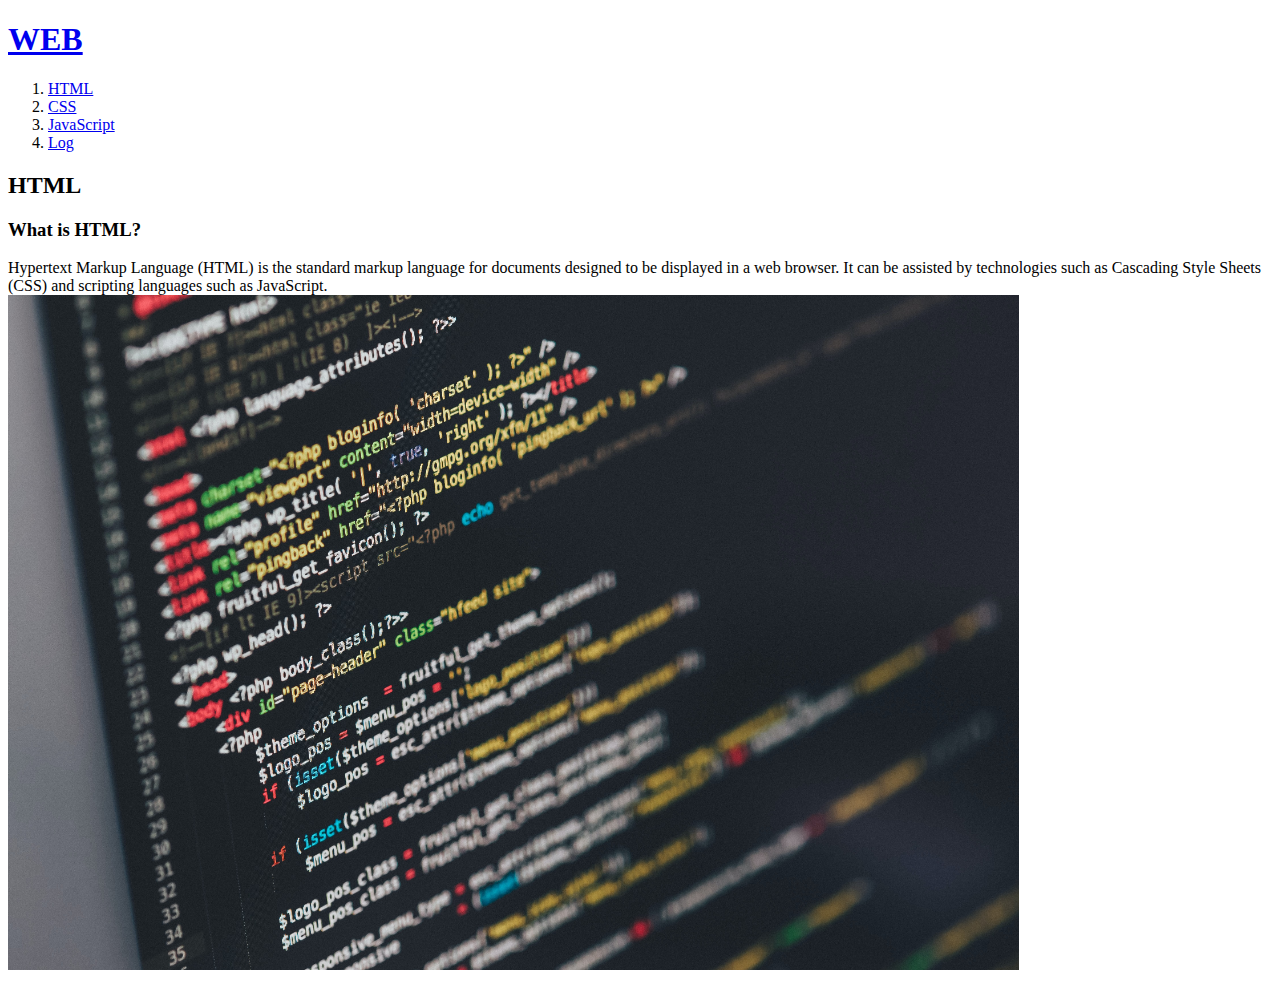
==== 1.html @ 674e51e6 "First version" ====
<!doctype html>
<html>
<head>
<title>WEB1 - HTML</title>
<meta charset="utf-8">
</head>

<body>
<h1><a href="index.html">WEB</a></h1>
<ol>
  <li><a href="1.html">HTML</a></li>
  <li><a href="2.html">CSS</a></li>
  <li><a href="3.html">JavaScript</a></li>
  <li><a href="4.html">Log</a></li>
</ol>

<H2>HTML</h2>
<h3>What is HTML?</h3>
Hypertext Markup Language (HTML) is the standard markup language for documents designed to be displayed in a web browser. It can be assisted by technologies such as Cascading Style Sheets (CSS) and scripting languages such as JavaScript.
<img src="image.jpg" width="80%">
</body>
</html>
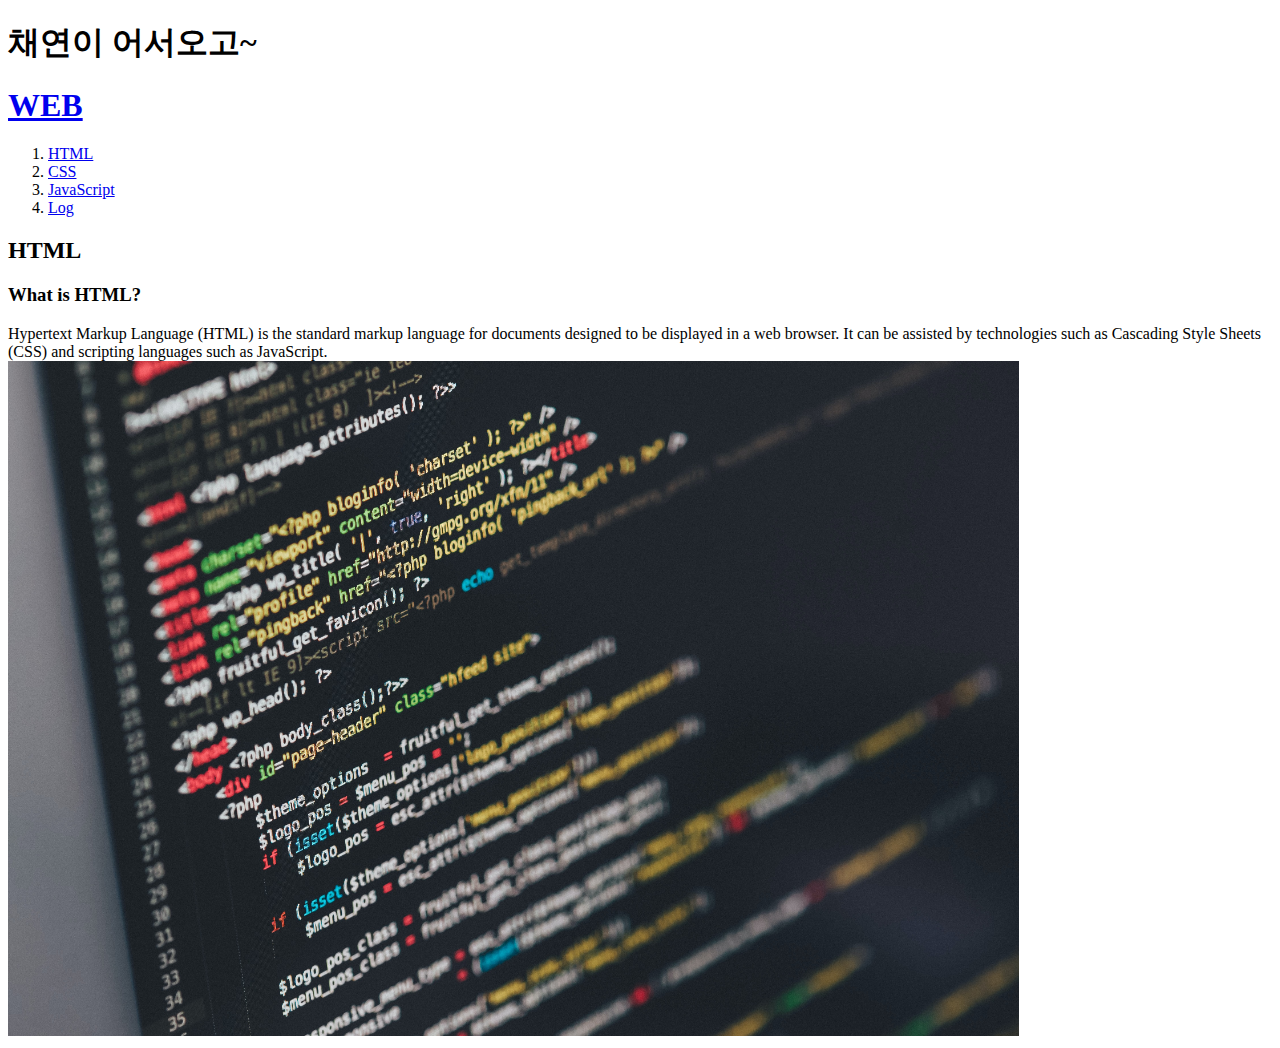
==== commit e633cbcc: "second" ====
--- a/1.html
+++ b/1.html
@@ -6,6 +6,7 @@
 </head>
 
 <body>
+  <H1>채연이 어서오고~</H1>
 <h1><a href="index.html">WEB</a></h1>
 <ol>
   <li><a href="1.html">HTML</a></li>
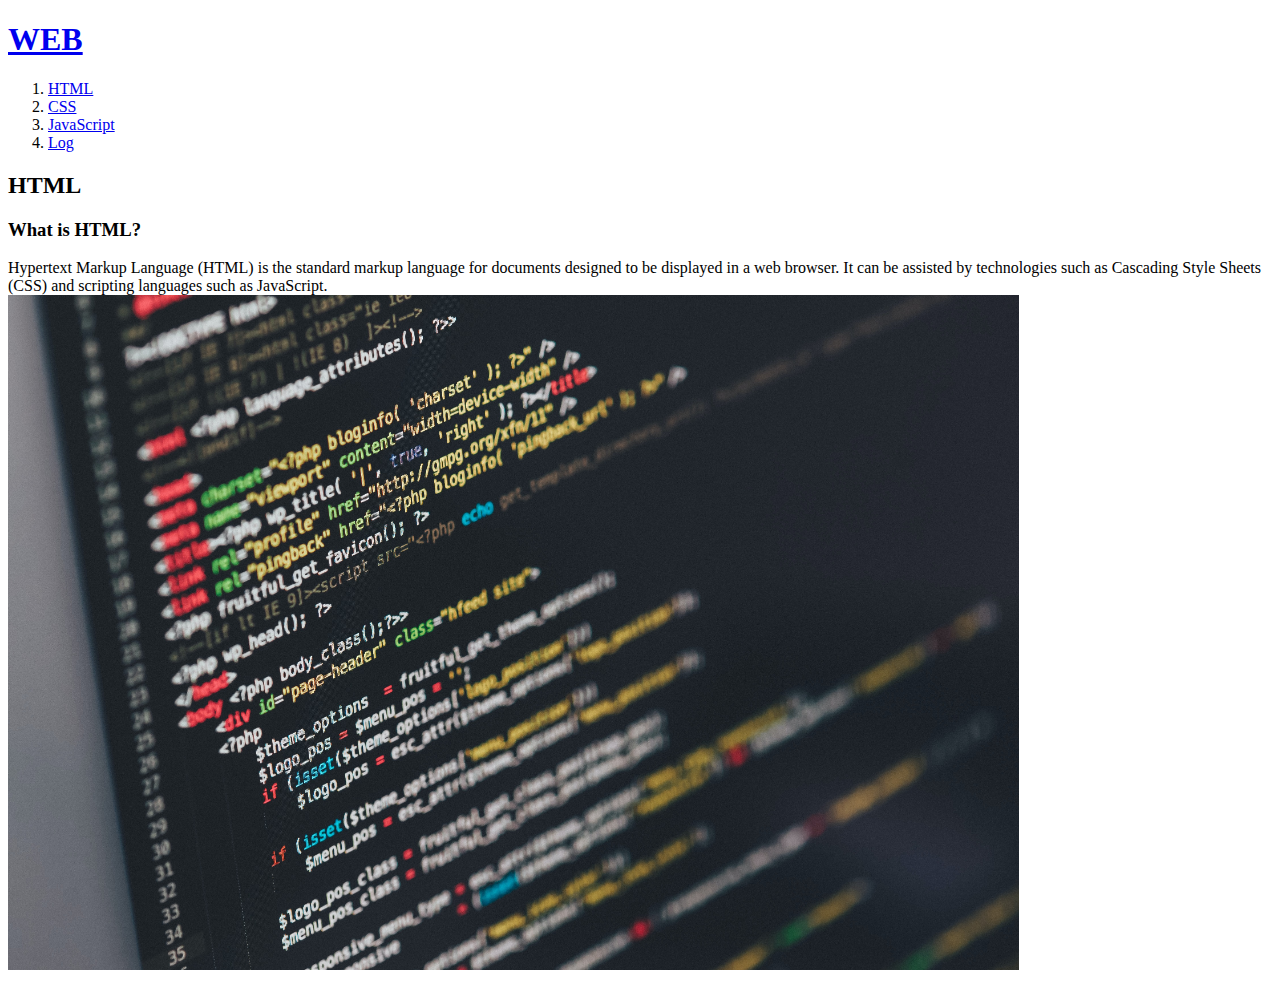
==== commit 57904654: "back server" ====
--- a/1.html
+++ b/1.html
@@ -6,7 +6,7 @@
 </head>
 
 <body>
-  <H1>채연이 어서오고~</H1>
+  
 <h1><a href="index.html">WEB</a></h1>
 <ol>
   <li><a href="1.html">HTML</a></li>
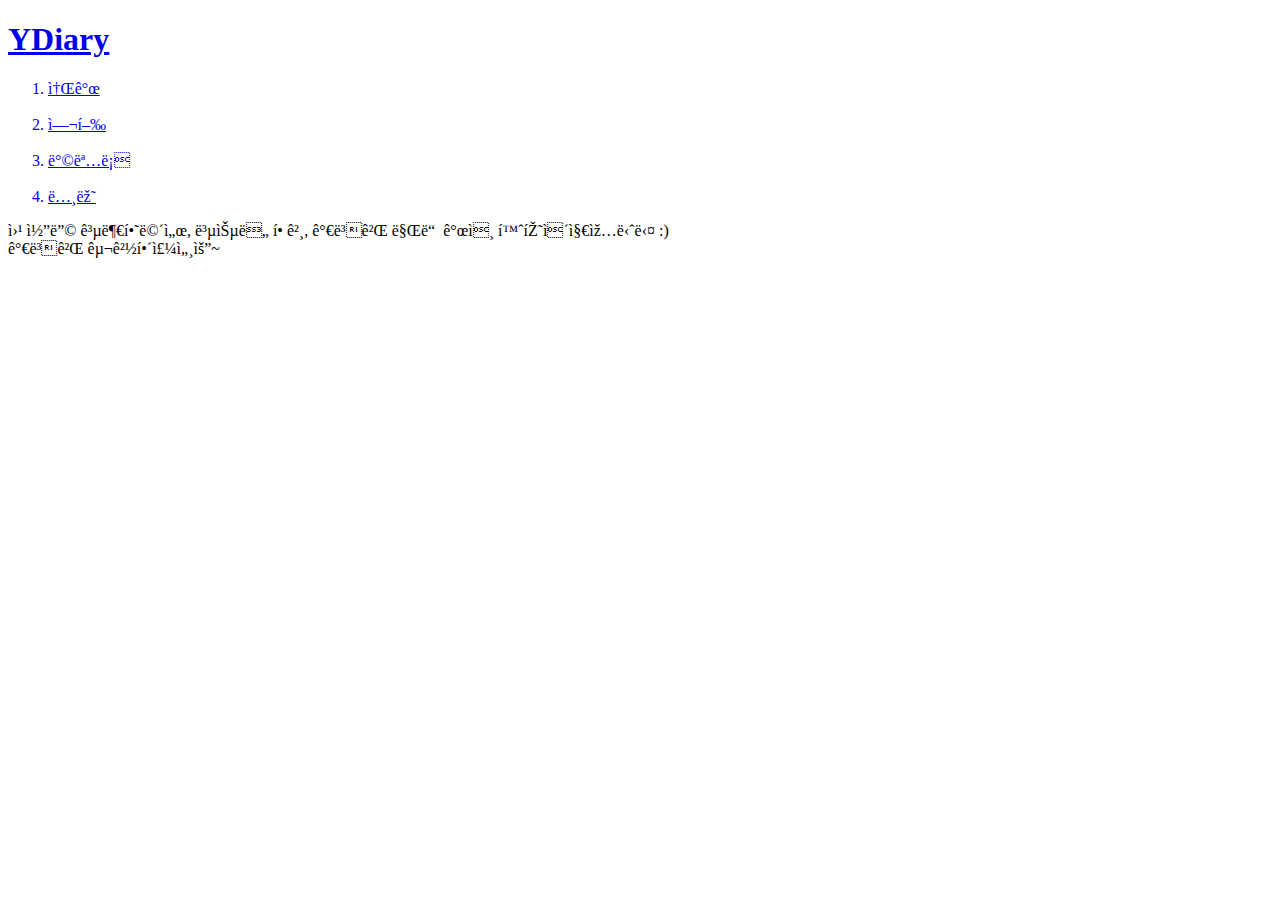
==== commit 75524a81: "F.E" ====
--- a/1.html
+++ b/1.html
@@ -1,23 +1,23 @@
 <!doctype html>
 <html>
+
 <head>
-<title>WEB1 - HTML</title>
-<meta charset="utf-8">
+  <meta charset="utf-5">
+  <title>YDiary - main</title>
 </head>
 
 <body>
-  
-<h1><a href="index.html">WEB</a></h1>
-<ol>
-  <li><a href="1.html">HTML</a></li>
-  <li><a href="2.html">CSS</a></li>
-  <li><a href="3.html">JavaScript</a></li>
-  <li><a href="4.html">Log</a></li>
-</ol>
+  <a href="index.html"><H1>YDiary</H1></a>
+  <ol>
+  <a href="1.html"><li>소개</li></a><br>
+  <a href="2.html"><li>여행</li></a><br>
+  <a href="3.html"><li>방명록</li></a><br>
+  <a href="4.html"><li>노래</li></a>
+  </ol>
 
-<H2>HTML</h2>
-<h3>What is HTML?</h3>
-Hypertext Markup Language (HTML) is the standard markup language for documents designed to be displayed in a web browser. It can be assisted by technologies such as Cascading Style Sheets (CSS) and scripting languages such as JavaScript.
-<img src="image.jpg" width="80%">
+  <p><li>웹 코딩 공부하면서, 복습도 할겸, 가볍게 만든 개인 홈페이지입니다 :)</li>
+  <li>가볍게 구경해주세요~</li></p>
+
 </body>
+
 </html>
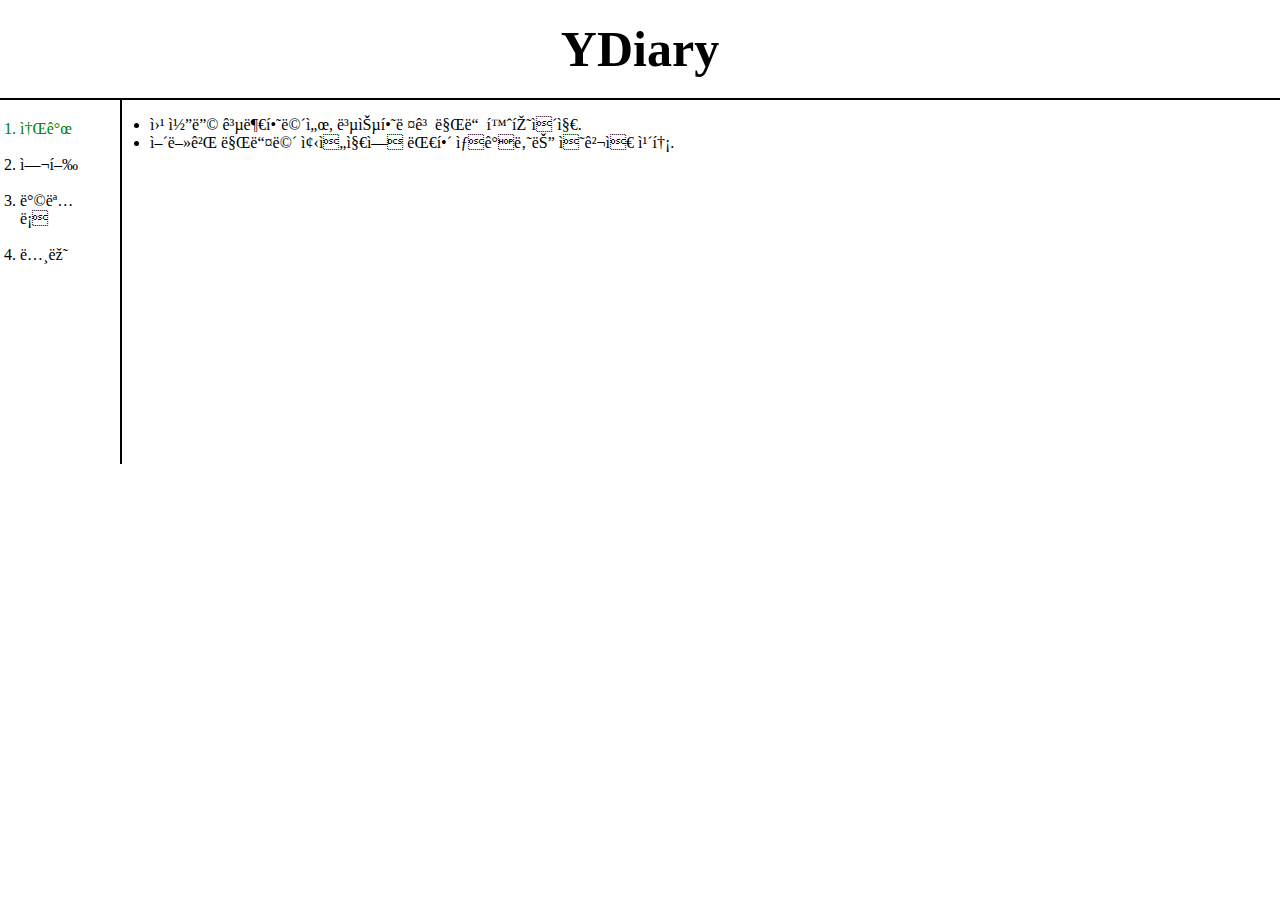
==== commit f24f60ef: "Add Css File" ====
--- a/1.html
+++ b/1.html
@@ -2,22 +2,42 @@
 <html>
 
 <head>
+  <!-- Global site tag (gtag.js) - Google Analytics -->
+<script async src="https://www.googletagmanager.com/gtag/js?id=G-K0XHP7P09D"></script>
+<script>
+  window.dataLayer = window.dataLayer || [];
+  function gtag(){dataLayer.push(arguments);}
+  gtag('js', new Date());
+
+  gtag('config', 'G-K0XHP7P09D');
+</script>
+<link rel="stylesheet" href="style.css">
   <meta charset="utf-5">
   <title>YDiary - main</title>
+  <style>
+   a {
+     text-decoration : none;
+   }
+  </style>
 </head>
 
 <body>
   <a href="index.html"><H1>YDiary</H1></a>
+<div id="grid">
+  <div>
   <ol>
-  <a href="1.html"><li>소개</li></a><br>
-  <a href="2.html"><li>여행</li></a><br>
-  <a href="3.html"><li>방명록</li></a><br>
-  <a href="4.html"><li>노래</li></a>
+  <a href="1.html" class="two"><li>소개</li></a><br>
+  <a href="2.html" class="one"><li>여행</li></a><br>
+  <a href="3.html" class="one"><li>방명록</li></a><br>
+  <a href="4.html" class="one"><li>노래</li></a>
+  <br><br><br><br><br><br><br><br><br><br>
   </ol>
-
-  <p><li>웹 코딩 공부하면서, 복습도 할겸, 가볍게 만든 개인 홈페이지입니다 :)</li>
-  <li>가볍게 구경해주세요~</li></p>
-
+</div>
+<div>
+  <p><li>웹 코딩 공부하면서, 복습하려고 만든 홈페이지.</li>
+  <li>어떻게 만들면 좋을지에 대해 생각나는 의견은 카톡.</li></p>
+</div>
+</div>
 </body>
 
 </html>
--- a/style.css
+++ b/style.css
@@ -0,0 +1,32 @@
+.two {
+  color : green;
+}
+a {
+  text-decoration : none;
+}
+h1 {
+  font-size: 50px;
+  text-align: center;
+  color: black;
+  border-bottom-width: 2px;
+  border-bottom-style: solid;
+  margin:0;
+  padding:20px;
+
+}
+ol {
+  border-right: 2px solid;
+  margin: 0;
+  width:80px;
+  padding:20px
+}
+.one {
+  color: black;
+}
+body {
+  margin:0;
+}
+#grid{
+  display:grid;
+  grid-template-columns: 150px 1fr;
+}
